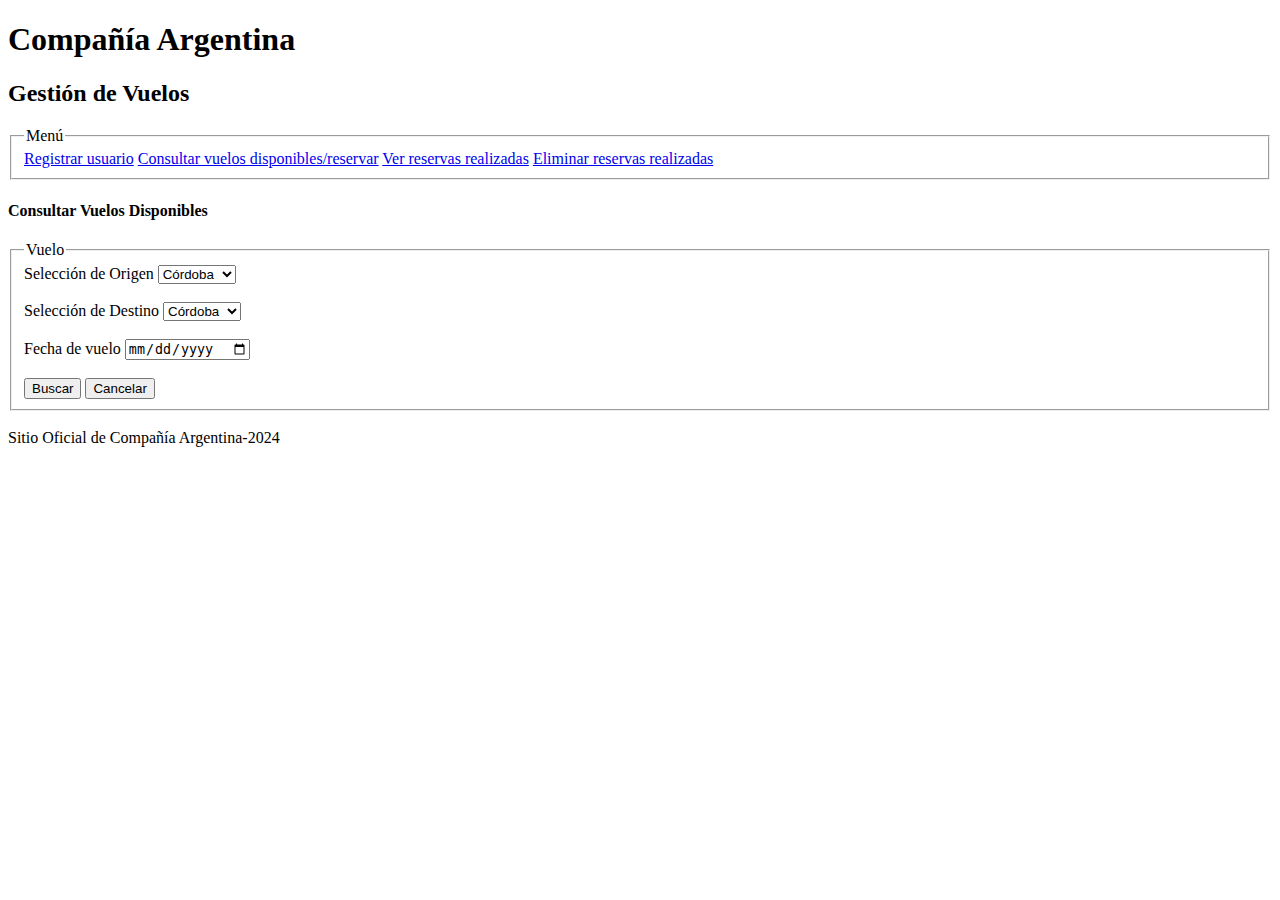
==== html/pagina1.html @ 4d0dd327 "html y archivos nuevos" ====
<!DOCTYPE html>
<html lang="en">
    <head>
        <meta charset="UTF-8">
        <title>Gestión de Vuelos</title>
    </head>
    <body>
        <h1>Compañía Argentina</h1>
        <h2>Gestión de Vuelos</h2>
        <fieldset>
            <legend>Menú</legend>
            <nav>
                <a href="#">Registrar usuario</a>
                <a href="#">Consultar vuelos disponibles/reservar</a>
                <a href="#">Ver reservas realizadas</a>
                <a href="#">Eliminar reservas realizadas</a>
            </nav>
        </fieldset>
        <section>
            <h4>Consultar Vuelos Disponibles</h4>
            <form action="pagina2.html" method="get">
                <fieldset>
                    <legend>Vuelo</legend>
                    <label for="origen">Selección de Origen</label>
                    <select name="origen" id="origen">
                        <option>Córdoba</option>
                        <option>Mendoza</option>
                        <option>Tucumán</option>
                    </select><br><br>
                    <label for="destino">Selección de Destino</label>
                    <select name="destino" id="destino">
                        <option>Córdoba</option>
                        <option>Mendoza</option>
                        <option>Tucumán</option>
                    </select><br><br>
                    <label for="fechaVuelo">Fecha de vuelo</label>
                    <input type="date" name="fechaVuelo" id="fechaVuelo"><br><br>
                    <input type="submit" value="Buscar">
                    <input type="reset" value="Cancelar">
                </fieldset><br>
            </form>
        </section>
        <footer>Sitio Oficial de Compañía Argentina-2024</footer>
    </body>
</html>
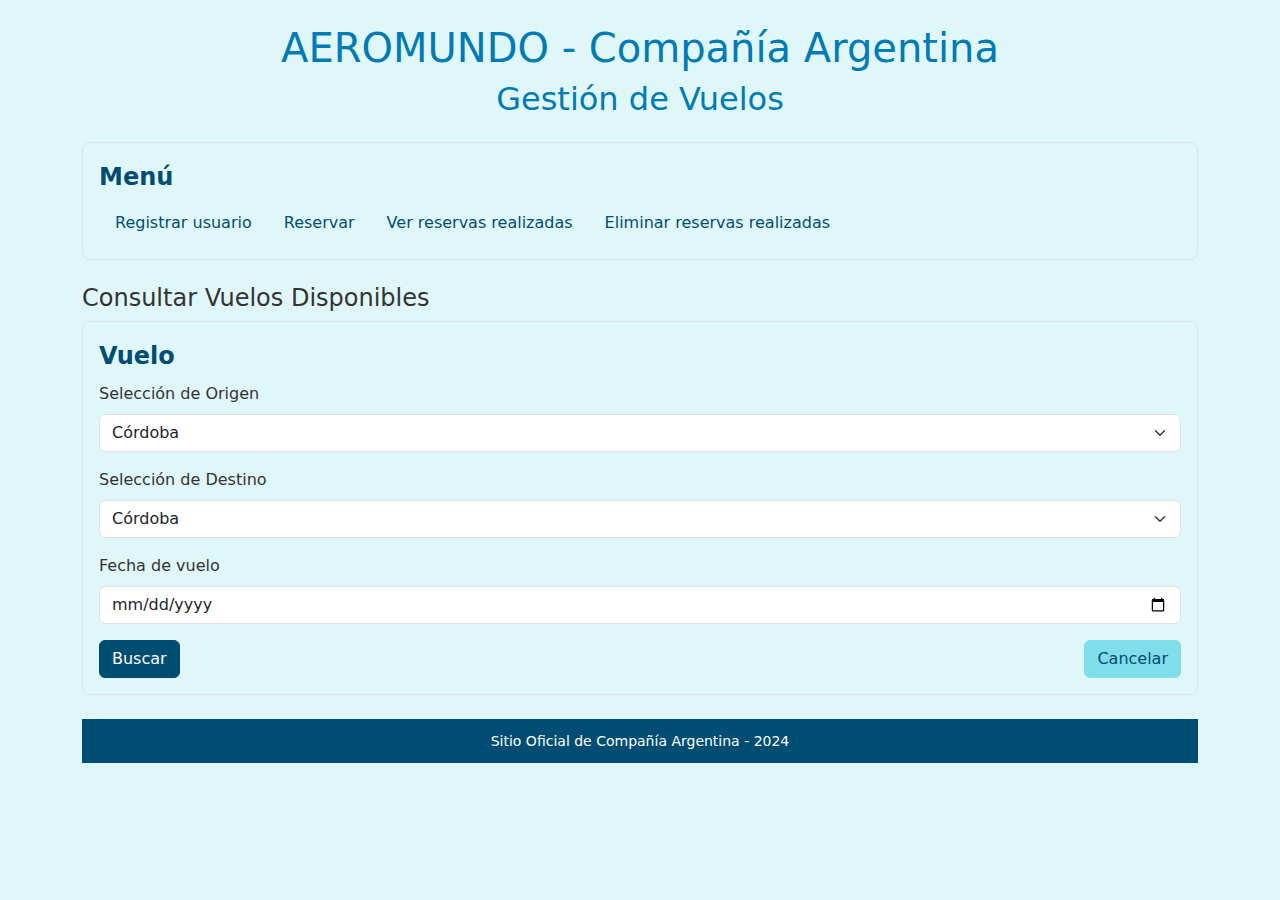
==== commit ba996c2a: "estilos pra paginas" ====
--- a/html/pagina1.html
+++ b/html/pagina1.html
@@ -3,43 +3,61 @@
     <head>
         <meta charset="UTF-8">
         <title>Gestión de Vuelos</title>
+        <meta name="viewport" content="width=device-width, initial-scale=1.0">
+        <link href="https://cdn.jsdelivr.net/npm/bootstrap@5.3.3/dist/css/bootstrap.min.css" rel="stylesheet" integrity="sha384-QWTKZyjpPEjISv5WaRU9OFeRpok6YctnYmDr5pNlyT2bRjXh0JMhjY6hW+ALEwIH" crossorigin="anonymous">
+        <link rel="stylesheet" href="/css/estilo-pag-1.css">
     </head>
     <body>
-        <h1>Compañía Argentina</h1>
-        <h2>Gestión de Vuelos</h2>
-        <fieldset>
-            <legend>Menú</legend>
-            <nav>
-                <a href="#">Registrar usuario</a>
-                <a href="#">Consultar vuelos disponibles/reservar</a>
-                <a href="#">Ver reservas realizadas</a>
-                <a href="#">Eliminar reservas realizadas</a>
-            </nav>
-        </fieldset>
-        <section>
-            <h4>Consultar Vuelos Disponibles</h4>
-            <form action="pagina2.html" method="get">
-                <fieldset>
-                    <legend>Vuelo</legend>
-                    <label for="origen">Selección de Origen</label>
-                    <select name="origen" id="origen">
-                        <option>Córdoba</option>
-                        <option>Mendoza</option>
-                        <option>Tucumán</option>
-                    </select><br><br>
-                    <label for="destino">Selección de Destino</label>
-                    <select name="destino" id="destino">
-                        <option>Córdoba</option>
-                        <option>Mendoza</option>
-                        <option>Tucumán</option>
-                    </select><br><br>
-                    <label for="fechaVuelo">Fecha de vuelo</label>
-                    <input type="date" name="fechaVuelo" id="fechaVuelo"><br><br>
-                    <input type="submit" value="Buscar">
-                    <input type="reset" value="Cancelar">
-                </fieldset><br>
-            </form>
-        </section>
-        <footer>Sitio Oficial de Compañía Argentina-2024</footer>
+        <div class="container mt-4">
+            <h1 class="text-center">AEROMUNDO - Compañía Argentina</h1>
+            <h2 class="text-center mb-4">Gestión de Vuelos</h2>
+            
+            <fieldset class="border p-3 mb-4">
+                <legend class="w-auto">Menú</legend>
+                <nav class="nav flex-column flex-sm-row">
+                    <a class="nav-link" href="#">Registrar usuario</a>
+                    <a class="nav-link" href="pagina2.html">Reservar</a>
+                    <a class="nav-link" href="#">Ver reservas realizadas</a>
+                    <a class="nav-link" href="#">Eliminar reservas realizadas</a>
+                </nav>
+            </fieldset>
+            
+            <section>
+                <h4>Consultar Vuelos Disponibles</h4>
+                <form action="pagina2.html" method="get">
+                    <fieldset class="border p-3 mb-4">
+                        <legend class="w-auto">Vuelo</legend>
+                        <div class="mb-3">
+                            <label for="origen" class="form-label">Selección de Origen</label>
+                            <select name="origen" id="origen" class="form-select">
+                                <option>Córdoba</option>
+                                <option>Mendoza</option>
+                                <option>Tucumán</option>
+                            </select>
+                        </div>
+                        <div class="mb-3">
+                            <label for="destino" class="form-label">Selección de Destino</label>
+                            <select name="destino" id="destino" class="form-select">
+                                <option>Córdoba</option>
+                                <option>Mendoza</option>
+                                <option>Tucumán</option>
+                            </select>
+                        </div>
+                        <div class="mb-3">
+                            <label for="fechaVuelo" class="form-label">Fecha de vuelo</label>
+                            <input type="date" name="fechaVuelo" id="fechaVuelo" class="form-control">
+                        </div>
+                        <div class="d-flex justify-content-between">
+                            <button type="submit" class="btn btn-primary">Buscar</button>
+                            <button type="reset" class="btn btn-secondary">Cancelar</button>
+                        </div>
+                    </fieldset>
+                </form>
+            </section>
+    
+            <footer class="text-center mt-4">
+                <small>Sitio Oficial de Compañía Argentina - 2024</small>
+            </footer>
+        </div>
     </body>
 </html>--- a/css/estilo-pag-1.css
+++ b/css/estilo-pag-1.css
@@ -0,0 +1,54 @@
+body {
+    background-color: #e0f7fa;
+    color: #333333;
+}
+
+h1, h2 {
+    color: #007bb5;
+}
+
+fieldset {
+    border: 2px solid #80deea;
+    border-radius: 8px;
+}
+
+legend {
+    color: #004d73;
+    font-weight: bold;
+}
+
+.nav-link {
+    color: #004d73;
+}
+
+.nav-link:hover {
+    color: #007bb5;
+    text-decoration: underline;
+}
+
+.btn-primary {
+    background-color: #004d73;
+    border-color: #004d73;
+}
+
+.btn-primary:hover {
+    background-color: #007bb5;
+    border-color: #007bb5;
+}
+
+.btn-secondary {
+    background-color: #80deea;
+    border-color: #80deea;
+    color: #004d73;
+}
+
+.btn-secondary:hover {
+    background-color: #b3e5fc;
+    border-color: #80deea;
+}
+
+footer {
+    background-color: #004d73;
+    color: white;
+    padding: 10px 0;
+}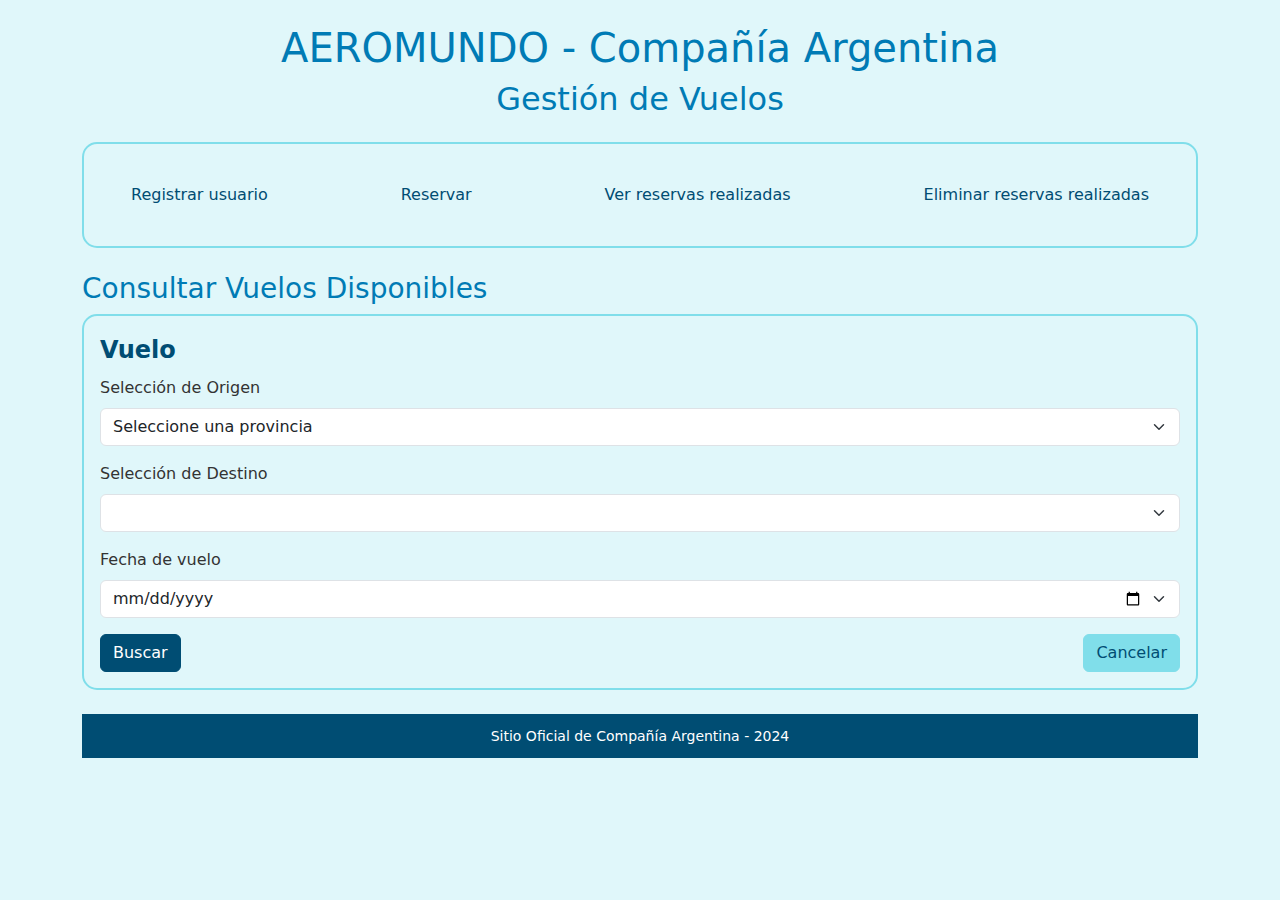
==== commit dd5a4075: "cambios en js" ====
--- a/html/pagina1.html
+++ b/html/pagina1.html
@@ -6,46 +6,42 @@
         <meta name="viewport" content="width=device-width, initial-scale=1.0">
         <link href="https://cdn.jsdelivr.net/npm/bootstrap@5.3.3/dist/css/bootstrap.min.css" rel="stylesheet" integrity="sha384-QWTKZyjpPEjISv5WaRU9OFeRpok6YctnYmDr5pNlyT2bRjXh0JMhjY6hW+ALEwIH" crossorigin="anonymous">
         <link rel="stylesheet" href="/css/estilo-pag-1.css">
+        <script src="/js/ejercicio1.js"></script>
     </head>
     <body>
         <div class="container mt-4">
             <h1 class="text-center">AEROMUNDO - Compañía Argentina</h1>
             <h2 class="text-center mb-4">Gestión de Vuelos</h2>
             
-            <fieldset class="border p-3 mb-4">
-                <legend class="w-auto">Menú</legend>
-                <nav class="nav flex-column flex-sm-row">
-                    <a class="nav-link" href="#">Registrar usuario</a>
-                    <a class="nav-link" href="pagina2.html">Reservar</a>
-                    <a class="nav-link" href="#">Ver reservas realizadas</a>
-                    <a class="nav-link" href="#">Eliminar reservas realizadas</a>
+            <fieldset class="p-3 mb-4">
+                <nav class="nav">
+                    <ul class="nav-items">
+                        <li><a class="nav-link" href="#">Registrar usuario</a></li>
+                        <li><a class="nav-link" href="pagina2.html">Reservar</a></li>
+                        <li><a class="nav-link" href="#">Ver reservas realizadas</a></li>
+                        <li><a class="nav-link" href="#">Eliminar reservas realizadas</a></li>
+                    </ul>
                 </nav>
             </fieldset>
             
             <section>
-                <h4>Consultar Vuelos Disponibles</h4>
-                <form action="pagina2.html" method="get">
-                    <fieldset class="border p-3 mb-4">
+                <h3>Consultar Vuelos Disponibles</h4>
+                <form action="pagina2.html" id="form-busqueda">
+                    <fieldset class="p-3 mb-4">
                         <legend class="w-auto">Vuelo</legend>
                         <div class="mb-3">
                             <label for="origen" class="form-label">Selección de Origen</label>
-                            <select name="origen" id="origen" class="form-select">
-                                <option>Córdoba</option>
-                                <option>Mendoza</option>
-                                <option>Tucumán</option>
+                            <select name="origen" id="origen" class="form-select" required>
                             </select>
                         </div>
                         <div class="mb-3">
                             <label for="destino" class="form-label">Selección de Destino</label>
-                            <select name="destino" id="destino" class="form-select">
-                                <option>Córdoba</option>
-                                <option>Mendoza</option>
-                                <option>Tucumán</option>
+                            <select name="destino" id="destino" class="form-select" required>
                             </select>
                         </div>
                         <div class="mb-3">
                             <label for="fechaVuelo" class="form-label">Fecha de vuelo</label>
-                            <input type="date" name="fechaVuelo" id="fechaVuelo" class="form-control">
+                            <input type="date" name="fechaVuelo" id="fechaVuelo" class="form-select" required>
                         </div>
                         <div class="d-flex justify-content-between">
                             <button type="submit" class="btn btn-primary">Buscar</button>
@@ -54,7 +50,7 @@
                     </fieldset>
                 </form>
             </section>
-    
+            
             <footer class="text-center mt-4">
                 <small>Sitio Oficial de Compañía Argentina - 2024</small>
             </footer>
--- a/css/estilo-pag-1.css
+++ b/css/estilo-pag-1.css
@@ -3,27 +3,46 @@
     color: #333333;
 }
 
-h1, h2 {
+h1, h2, h3{
     color: #007bb5;
 }
 
 fieldset {
+    border-radius: 15px;
     border: 2px solid #80deea;
-    border-radius: 8px;
 }
 
 legend {
     color: #004d73;
     font-weight: bold;
 }
+.nav{
+    display: flex;
+}
 
+.nav-items{
+    margin: 0;
+    padding: 0;
+    display: flex;
+    justify-content: space-between;
+    width: 100%;
+}
 .nav-link {
     color: #004d73;
 }
 
+.nav-items li{
+    float: left;
+    padding:15px;
+    list-style-type: none;
+}
+
 .nav-link:hover {
-    color: #007bb5;
+    color:beige;
     text-decoration: underline;
+    background-color: #004d73;
+    border-radius: 5px;
+    border-left: 8px solid rgb(165, 57, 57);
 }
 
 .btn-primary {
@@ -51,4 +70,4 @@
     background-color: #004d73;
     color: white;
     padding: 10px 0;
-}+}
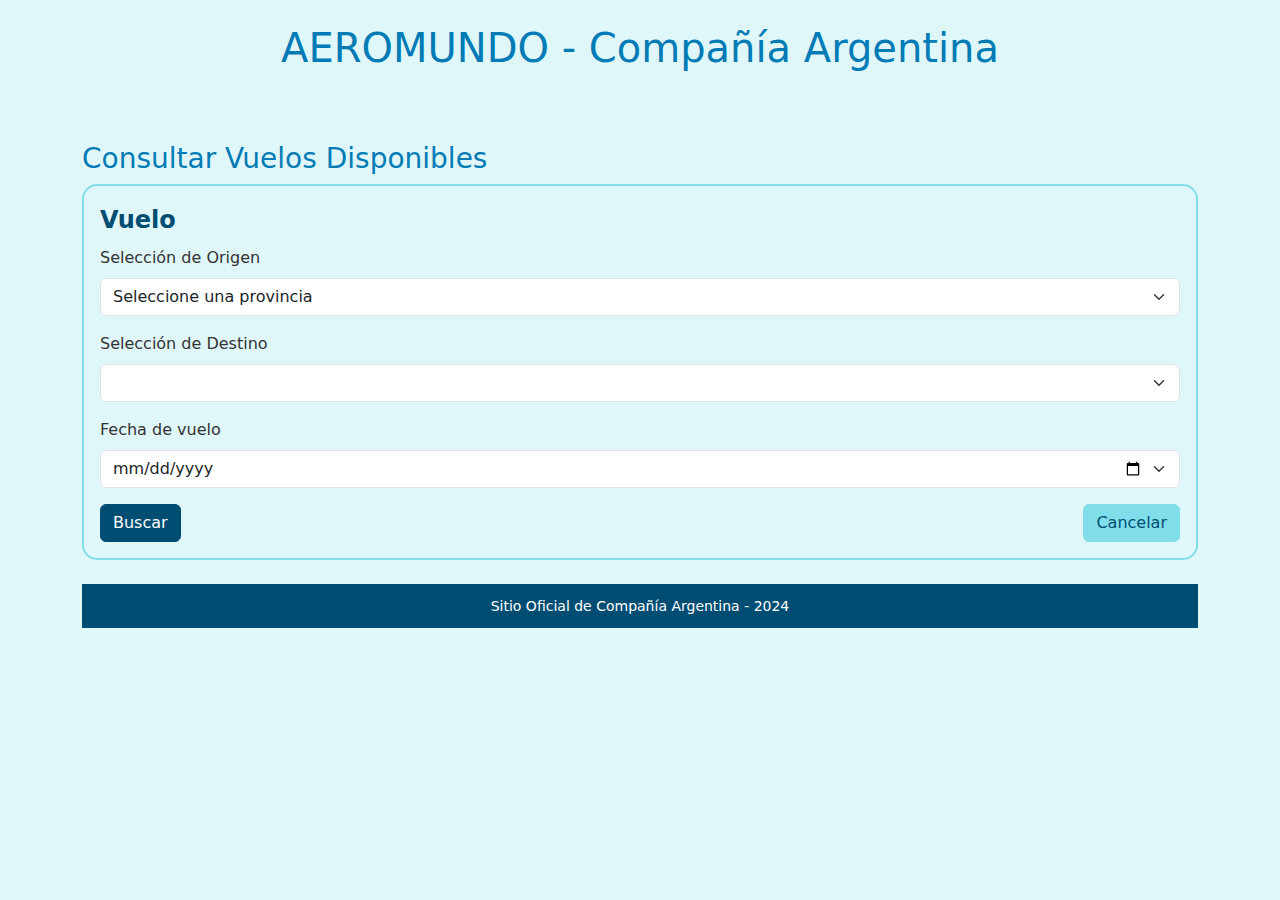
==== commit 5816ed0f: "cambios finales, retoques en funciones" ====
--- a/html/pagina1.html
+++ b/html/pagina1.html
@@ -11,20 +11,8 @@
     <body>
         <div class="container mt-4">
             <h1 class="text-center">AEROMUNDO - Compañía Argentina</h1>
-            <h2 class="text-center mb-4">Gestión de Vuelos</h2>
             
-            <fieldset class="p-3 mb-4">
-                <nav class="nav">
-                    <ul class="nav-items">
-                        <li><a class="nav-link" href="#">Registrar usuario</a></li>
-                        <li><a class="nav-link" href="pagina2.html">Reservar</a></li>
-                        <li><a class="nav-link" href="#">Ver reservas realizadas</a></li>
-                        <li><a class="nav-link" href="#">Eliminar reservas realizadas</a></li>
-                    </ul>
-                </nav>
-            </fieldset>
-            
-            <section>
+            <section class="contForm">
                 <h3>Consultar Vuelos Disponibles</h4>
                 <form action="pagina2.html" id="form-busqueda">
                     <fieldset class="p-3 mb-4">
--- a/css/estilo-pag-1.css
+++ b/css/estilo-pag-1.css
@@ -7,6 +7,9 @@
     color: #007bb5;
 }
 
+.contForm{
+    margin-top: 70px;
+}
 fieldset {
     border-radius: 15px;
     border: 2px solid #80deea;
